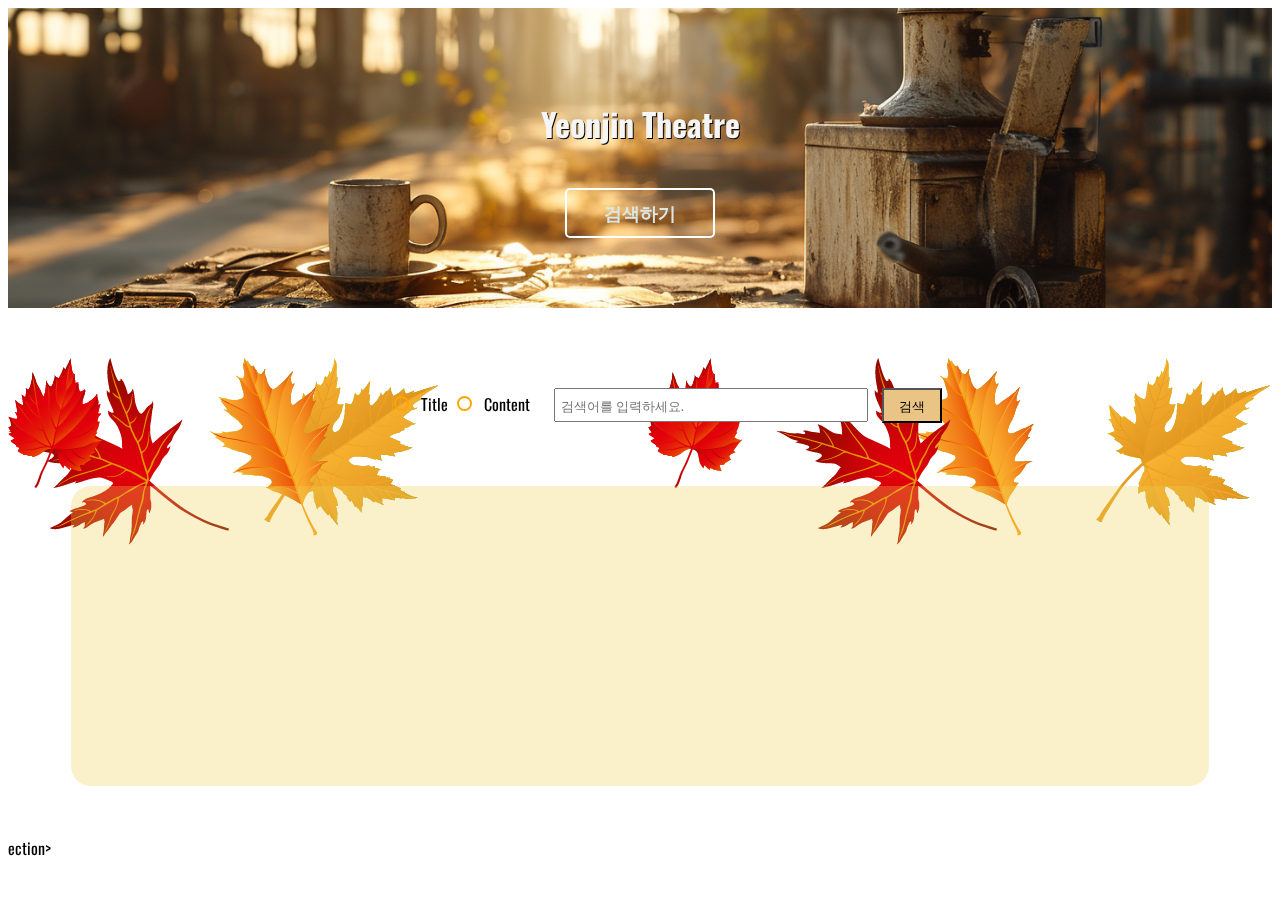
==== index.html @ d8fcef94 "수정" ====
<!DOCTYPE html>
<html lang="en">

<head>
  <meta charset="UTF-8" />
  <meta name="author" content="Yeonjin" />
  <meta name="viewport" content="width=device-width, initial-scale=1.0" />
  <link rel="preconnect" href="https://fonts.googleapis.com" />
  <link rel="preconnect" href="https://fonts.gstatic.com" crossorigin />
  <link href="https://fonts.googleapis.com/css2?family=Merriweather:ital,wght@1,700&display=swap" rel="stylesheet" />
  <link rel="stylesheet" href="https://fonts.googleapis.com/css2?family=Oswald&display=swap" />
  <link rel="stylesheet" href="main.css" />
  <link rel="stylesheet" href="https://cdn.jsdelivr.net/npm/bootstrap@5.0.2/dist/css/bootstrap.min.css"
    integrity="sha384-EVSTQN3/azprG1Anm3QDgpJLIm9Nao0Yz1ztcQTwFspd3yD65VohhpuuCOmLASjC" crossorigin="anonymous" />

  <title>Yeonjin Theatre</title>
  <script src="https://ajax.googleapis.com/ajax/libs/jquery/3.6.0/jquery.min.js"></script>
</head>

<body>
  <header class="title">
    <h1 class="reload" onclick="reloadPage()">Yeonjin Theatre</h1>
    <button type="button" class="btn btn-outline-light" id="toggle_button">
      검색하기
    </button>
  </header>

  <section class="leaves">
    <div class="set">
      <div><img src="leaves/leaves1.png"></div>
      <div><img src="leaves/leaves2.png"></div>
      <div><img src="leaves/leaves3.png"></div>
      <div><img src="leaves/leaves4.png"></div>
      <div><img src="leaves/leaves1.png"></div>
      <div><img src="leaves/leaves2.png"></div>
      <div><img src="leaves/leaves3.png"></div>
      <div><img src="leaves/leaves4.png"></div>
    </div>
    <div class="set set2">
      <div><img src="leaves/leaves1.png"></div>
      <div><img src="leaves/leaves2.png"></div>
      <div><img src="leaves/leaves3.png"></div>
      <div><img src="leaves/leaves4.png"></div>
      <div><img src="leaves/leaves1.png"></div>
      <div><img src="leaves/leaves2.png"></div>
      <div><img src="leaves/leaves3.png"></div>
      <div><img src="leaves/leaves4.png"></div>
    </div>
    <div class="set set3">
      <div><img src="leaves/leaves1.png"></div>
      <div><img src="leaves/leaves2.png"></div>
      <div><img src="leaves/leaves3.png"></div>
      <div><img src="leaves/leaves4.png"></div>
      <div><img src="leaves/leaves1.png"></div>
      <div><img src="leaves/leaves2.png"></div>
      <div><img src="leaves/leaves3.png"></div>
      <div><img src="leaves/leaves4.png"></div>
    </div>
  </section>

    <div class="search" style="display: flex">
      <a onsubmit="return false;">
        <input type="radio" id="serch_cond1" name="searchCond" value="title" />
        <span class="radio-text">Title</span>
        <input
          type="radio"
          id="serch_cond2"
          name="searchCond"
          value="content"
        />
        <span class="radio-text">Content</span>
        <input
          type="text"
          id="search_input"
          placeholder="검색어를 입력하세요."
        />
        <button type="button" class="btn btn-primary" id="search_button" value="검색">검색</button>
      </form>
  </div>

  <script src="movie2.js"></script>
  <script src="body.js"></script>

    <div class="content_group">
      <section class="grid0" id="value"></section>
    </div>
  </body>
</html>
ection>
  </div>

</body>

</html>
---- main.css ----
* {
  font-family: "Oswald", sans-serif;
}

.reload {
  cursor: pointer;
  transition: font-size 1.8s;
}

.reload:hover {
  filter: brightness(150%);
  font-size: 2em;
}

.title {
  background-image: url("title.png");
  background-position: center;
  background-size: cover;
  color: whitesmoke;
  height: 300px;
  display: flex;
  text-shadow: 1px 1px 0px black;
  flex-direction: column;
  align-items: center;
  justify-content: center;
  margin-bottom: 50px;
}

.title > button {
  width: 150px;
  height: 50px;
  background-color: transparent;
  border: none;
  color: #dae7e7;
  font-size: 18px;
  font-weight: bolder;
  border-radius: 5px;
  border: 2px solid white;
  margin-top: 20px;
}

.title > button:hover {
  background-color: white;
  opacity: 0.8;
  color: black;
}

.radio-text {
  margin-left: 5px;
  margin-right: 10px;
}

#search_button {
  height: 35px;
  width: 60px;
  margin-bottom: 3px;
  background-color: #e9c485;
  color: black;
}

#search_button:hover {
  filter: brightness(110%);
  color: ivory;
}

input[type="radio"] {
  margin-left: 10px;
  position: relative;
  /* 다른 라디오 버튼에는 적용되지 않는 기본 스타일 제거 */
  -webkit-appearance: none;
  -moz-appearance: none;
  appearance: none;
  /* 호버 효과 */
  transition: background-color 0.3s;
}

/* 가상의 체크 마크를 생성 */
input[type="radio"]::before {
  content: "";
  position: absolute;
  transform: translate(-100%, -100%);
  margin-right: 15px;
  width: 15px;
  height: 15px;
  border-radius: 50%;
  background-color: transparent;
  border: 2px solid #ffa500; /* 체크 마크 색상 */
  box-sizing: border-box;
  transition: background-color 0.3s;
}

/* 라디오 버튼 호버 효과 */
input[type="radio"]:hover::before {
  background-color: #ffa500; /* 호버 시 색상 변경 */
}

/* 체크된 라디오 버튼 스타일 */
input[type="radio"]:checked::before {
  background-color: #ffa500; /* 체크 시 색상 변경 */
}

/* 체크된 상태에서 가상의 체크 마크를 숨김 */
input[type="radio"]:checked {
  color: transparent;
}

#search_input {
  width: 300px;
  padding: 5px;
  margin-left: 10px;
  margin-right: 10px;
}

.logo img {
  width: 100px;
}

.search {
  display: flex;
  width: 100%;
  flex-direction: row;
  align-items: center;
  justify-content: center;
  margin-bottom: 30px;
  padding: 30px;
}

.content_group {
  width: 90%;
  border-radius: 20px;
  margin: 0 auto 50px auto;
  display: flex;
  flex-direction: column;
  align-items: center;
  justify-content: center;
  background-color: rgba(239, 210, 84, 0.3);
}

.grid0 {
  display: grid;
  width: 100%;
  padding: 50px;
  border-radius: 20px;
  grid-template-columns: repeat(4, 1fr);
  grid-template-rows: repeat(5, 1fr);
  grid-gap: 50px;
  grid-template-areas:
    "d0   d1   d2   d3"
    "d4   d5   d6   d7"
    "d8   d9   d10  d11"
    "d12  d13  d14  d15"
    "d16  d17  d18  d19";
}

@media (min-width: 768px) and (max-width: 1024px) {
  .grid0 {
    display: grid;
    width: 100%;
    padding: 50px;
    border-radius: 20px;
    grid-template-columns: repeat(4, 1fr);
    grid-template-rows: repeat(5, 1fr);
    grid-gap: 30px;
    grid-template-areas:
      "d0   d1   d2   d3"
      "d4   d5   d6   d7"
      "d8   d9   d10  d11"
      "d12  d13  d14  d15"
      "d16  d17  d18  d19";

    .movie_title {
      font-size: 16px;
      margin-bottom: 30px;
    }

    .movie_overview {
      font-size: 14px;
      margin-bottom: 50px;
    }

    .movie_rate {
      margin-bottom: 30px;
      font-size: 15px;
      margin-top: 90px;
    }
  }
}

@media (max-width: 768px) {
  .grid0 {
    grid-template-columns: repeat(2, 1fr);
    grid-gap: 20px;
    grid-template-areas:
      "d0   d1"
      "d2   d3"
      "d4   d5"
      "d6   d7"
      "d8   d9"
      "d10  d11"
      "d12  d13"
      "d14  d15"
      "d16  d17"
      "d18  d19";

    .movie_title {
      font-size: 17px;
    }

    .movie_overview {
      font-size: 15px;
    }
    .movie_rate {
      margin-bottom: 30px;
      font-size: 17px;
    }
  }

  .search {
    display: flex;
    width: 100%;
    margin-left: 0;
    margin-right: 0;
    flex-direction: row;
    align-items: center;
  }
  #search_input {
    width: 200px;
    padding: 5px;
    margin-left: 0;
    margin-right: 0;
  }
}

.movie_title {
  text-align: center;
  font-size: 23px;
  font-weight: bolder;
  height: 40px;
  margin-bottom: 60px;
}

.movie_poster:hover {
  opacity: 1;
  -webkit-animation: flash 1.5s;
  animation: flash 1.5s;
}
@-webkit-keyframes flash {
  0% {
    opacity: 0.4;
  }
  100% {
    opacity: 1;
  }
}
@keyframes flash {
  0% {
    opacity: 0.4;
  }
  100% {
    opacity: 1;
  }
}

.movie_overview {
  text-align: justify;
  font-size: 17px;
  height: 200px;
  margin-bottom: 90px;
}

.movie_rate {
  text-align: center;
  font-size: 21px;
  font-weight: bold;
  height: 30px;

  margin-bottom: 20px;
}

.modal {
  display: grid !important;
  justify-content: center;
  align-items: center;
  flex-direction: column;
}

.modal-content {
  width: 120% !important;
  height: 70% !important;
  padding: 20px;
  background-color: white;
  border: 3px solid black !important;
  border-radius: 8px !important;
  text-align: center;
  overflow: hidden;
  box-sizing: border-box;

  display: flex;
  align-items: center;
  justify-content: center;
}

.modal-content div {
  background-size: cover;
  background-position: center;
  border-radius: 12px;

  width: 100% !important;
  height: 100% !important;
}

.modal-content p {
  width: 300px;
  color: black;
  margin-top: 20px;
  margin-bottom: 0;
  border-bottom-left-radius: 4px;
  border-bottom-right-radius: 4px;
  font-weight: bold;
  font-size: 20px;
  word-break: keep-all;
}

@keyframes zoomAndRotate {
  from {
    transform: scale(0) rotateY(0deg);
  }
  to {
    transform: scale(1) rotateY(360deg);
  }
}

.zoomIn {
  animation: zoomAndRotate 0.5s ease forwards;
}
.hidden {
  visibility: hidden;
}

body {
  position: relative;
  z-index: 1;
}

/* 낙엽 css */
.leaves {
  position: fixed;
  width: 100%;
  height: 100vh;
  overflow: hidden;
  display: flex;
  align-items: center;
  justify-content: center;
  z-index: -1;
}
.leaves .set {
  position: absolute;
  width: 100%;
  height: 100vh;
  top: 0;
  left: 0;
  pointer-events: none;
}
.leaves .set div {
  position: absolute;
  display: block;
}
.leaves .set div:nth-child(1) {
  left: 20%;
  animation: animate 15s linear infinite;
  animation-delay: -7s;
}
.leaves .set div:nth-child(2) {
  left: 50%;
  animation: animate 20s linear infinite;
  animation-delay: -5s;
}
.leaves .set div:nth-child(2) {
  left: 50%;
  animation: animate 20s linear infinite;
  animation-delay: -5s;
}
.leaves .set div:nth-child(3) {
  left: 70%;
  animation: animate 20s linear infinite;
  animation-delay: 0s;
}
.leaves .set div:nth-child(4) {
  left: 0%;
  animation: animate 15s linear infinite;
  animation-delay: -5s;
}
.leaves .set div:nth-child(5) {
  left: 85%;
  animation: animate 18s linear infinite;
  animation-delay: -10s;
}
.leaves .set div:nth-child(6) {
  left: 0%;
  animation: animate 12s linear infinite;
}
.leaves .set div:nth-child(7) {
  left: 15%;
  animation: animate 14s linear infinite;
}
.leaves .set div:nth-child(8) {
  left: 60%;
  animation: animate 15s linear infinite;
}
@keyframes animate {
  0% {
    opacity: 0;
    top: -10%;
    transform: translateX(20px) rotate(0deg);
  }
  10% {
    opacity: 1;
  }
  20% {
    transform: translateX(-20px) rotate(45deg);
  }
  40% {
    transform: translateX(-20px) rotate(90deg);
  }
  60% {
    transform: translateX(20px) rotate(180deg);
  }
  80% {
    transform: translateX(-20px) rotate(180deg);
  }
  100% {
    top: 110%;
    transform: translateX(-20px) rotate(225deg);
  }
}
.set2 {
  transform: scale(2) rotateY(180deg);
  filter: blur(2px);
}
.set3 {
  transform: scale(0.8) rotateX(180deg);
  filter: blur(4px);
}
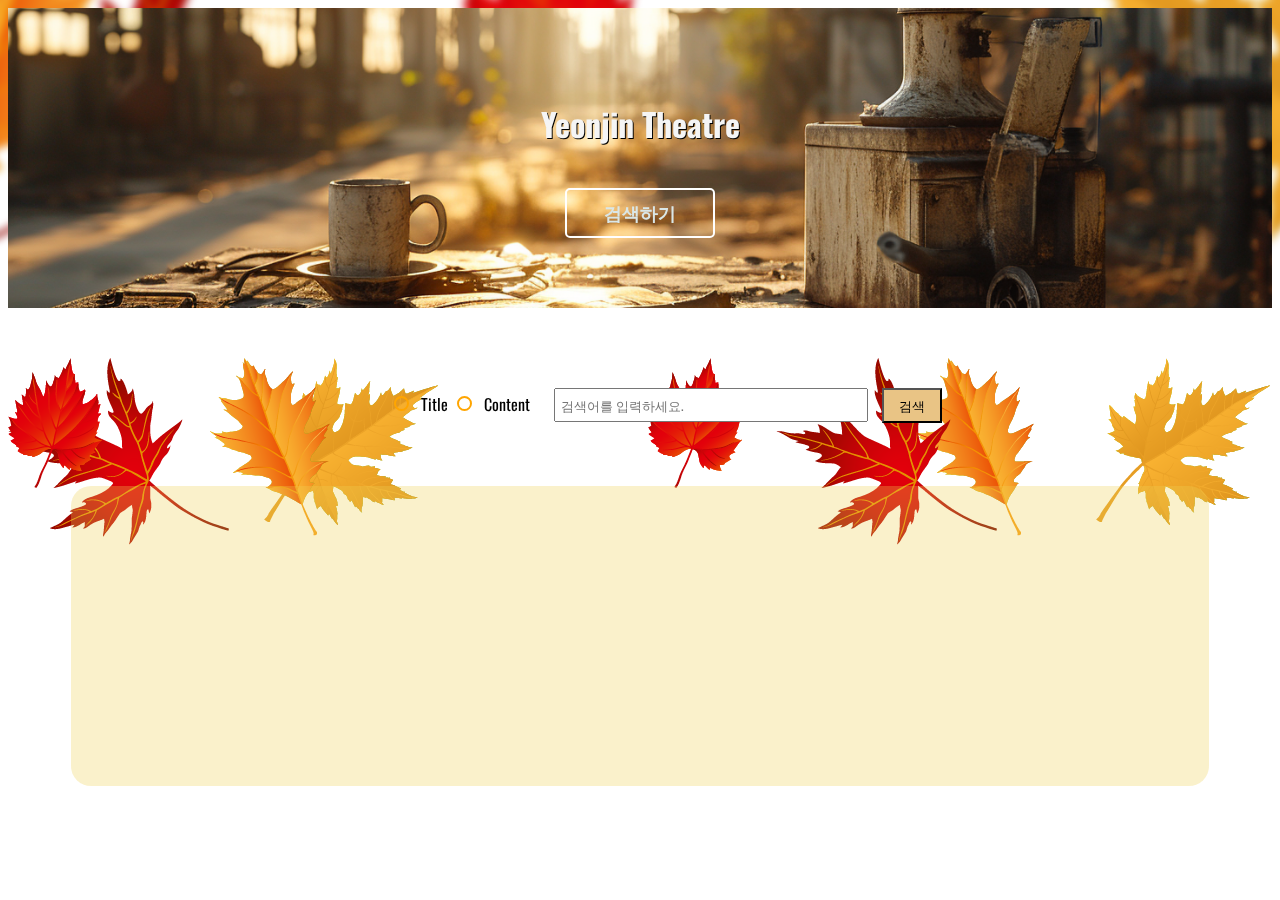
==== commit ea515037: "Remove typo" ====
--- a/index.html
+++ b/index.html
@@ -86,13 +86,6 @@
     </div>
   </body>
 </html>
-ection>
-  </div>
-
-</body>
-
-</html>
 
 
 
-
--- a/main.css
+++ b/main.css
@@ -231,6 +231,7 @@
   }
 }
 
+
 .movie_title {
   text-align: center;
   font-size: 23px;
@@ -347,7 +348,6 @@
   position: fixed;
   width: 100%;
   height: 100vh;
-  overflow: hidden;
   display: flex;
   align-items: center;
   justify-content: center;
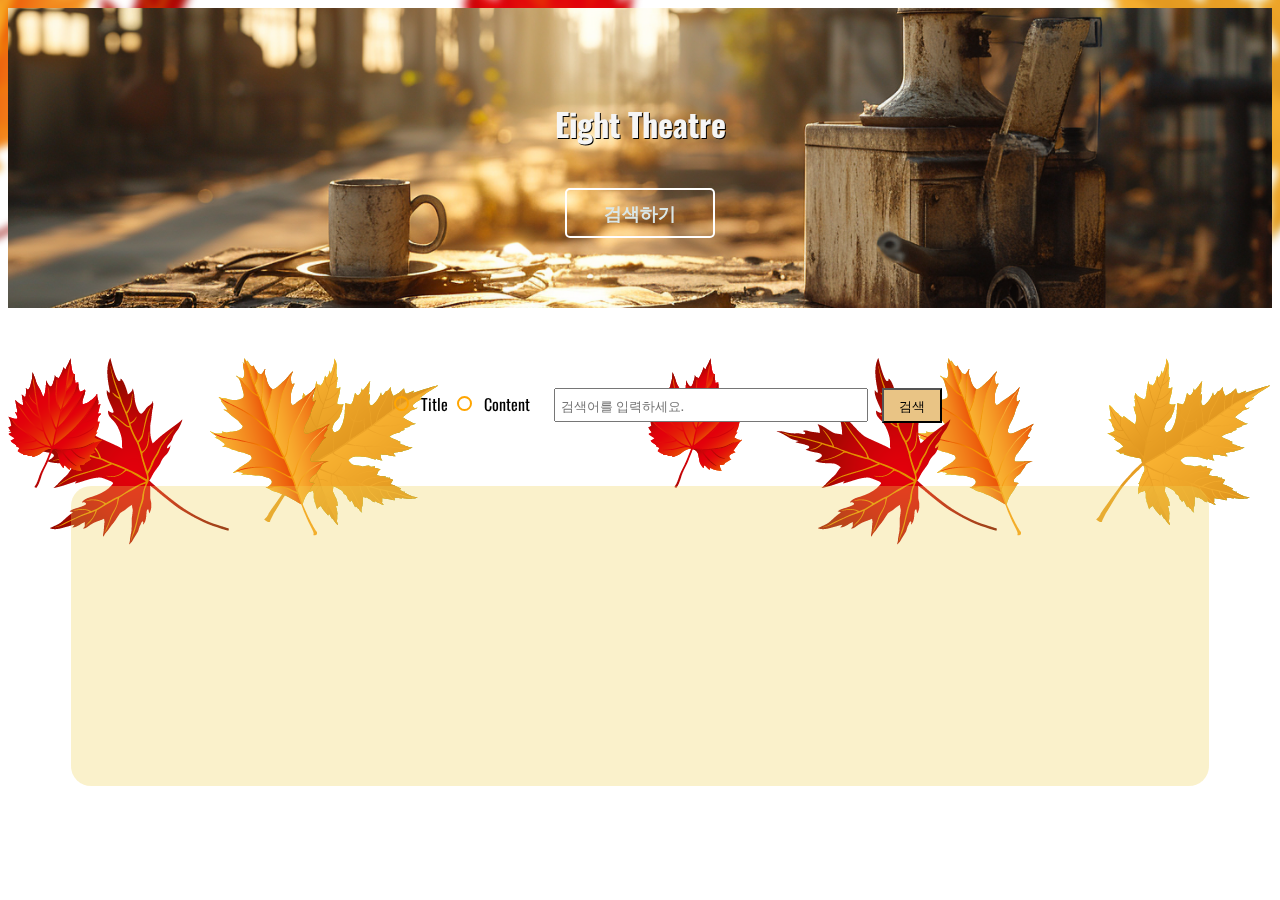
==== commit 4df43a65: "title change" ====
--- a/index.html
+++ b/index.html
@@ -13,13 +13,12 @@
   <link rel="stylesheet" href="https://cdn.jsdelivr.net/npm/bootstrap@5.0.2/dist/css/bootstrap.min.css"
     integrity="sha384-EVSTQN3/azprG1Anm3QDgpJLIm9Nao0Yz1ztcQTwFspd3yD65VohhpuuCOmLASjC" crossorigin="anonymous" />
 
-  <title>Yeonjin Theatre</title>
-  <script src="https://ajax.googleapis.com/ajax/libs/jquery/3.6.0/jquery.min.js"></script>
+  <title>Eight Theatre</title>
 </head>
 
 <body>
   <header class="title">
-    <h1 class="reload" onclick="reloadPage()">Yeonjin Theatre</h1>
+    <h1 class="reload" onclick="reloadPage()">Eight Theatre</h1>
     <button type="button" class="btn btn-outline-light" id="toggle_button">
       검색하기
     </button>
@@ -73,6 +72,7 @@
           type="text"
           id="search_input"
           placeholder="검색어를 입력하세요."
+          maxlength="20"
         />
         <button type="button" class="btn btn-primary" id="search_button" value="검색">검색</button>
       </form>
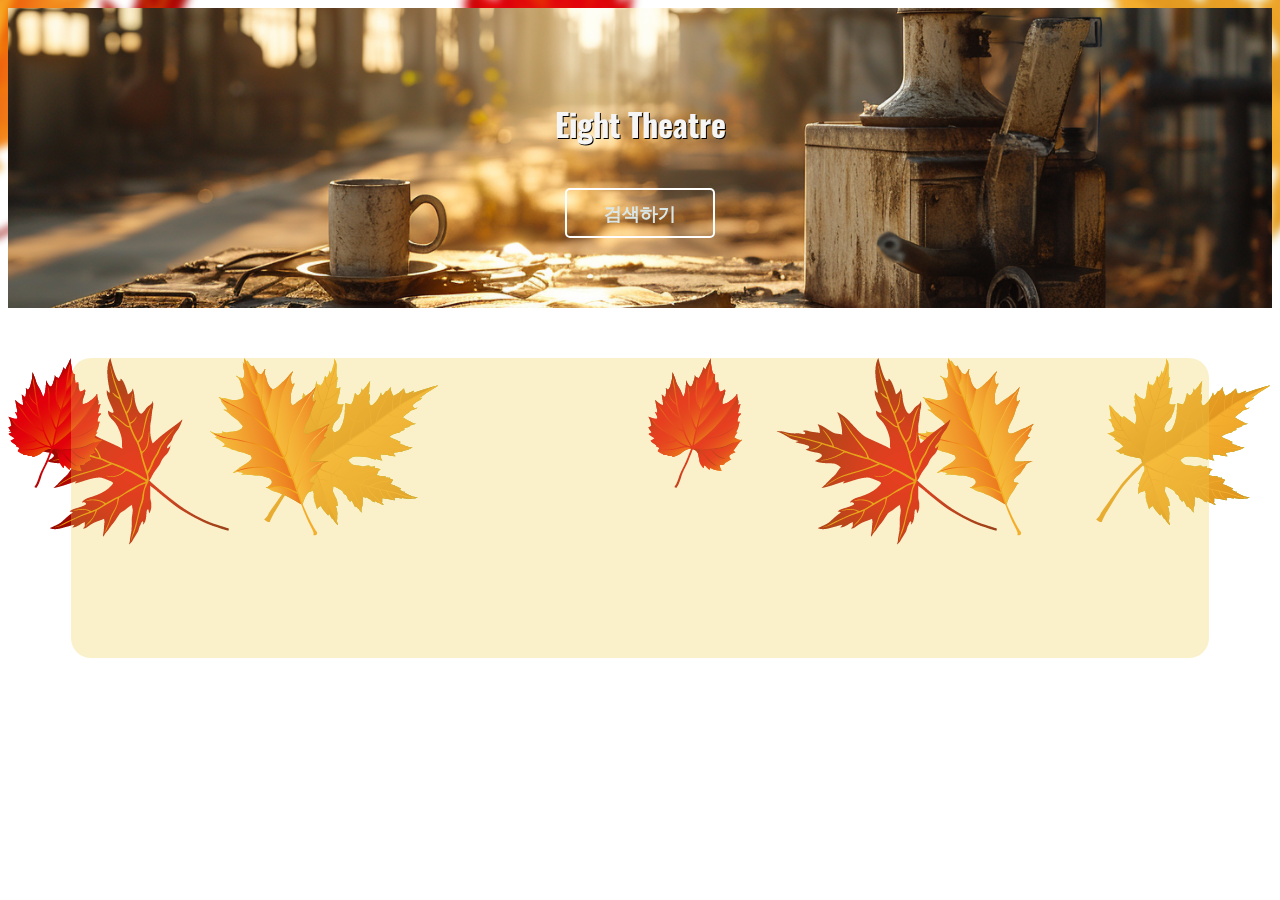
==== commit e9d3c85b: "Update index.html" ====
--- a/index.html
+++ b/index.html
@@ -1,86 +1,74 @@
 <!DOCTYPE html>
 <html lang="en">
 
-<head>
-  <meta charset="UTF-8" />
-  <meta name="author" content="Yeonjin" />
-  <meta name="viewport" content="width=device-width, initial-scale=1.0" />
-  <link rel="preconnect" href="https://fonts.googleapis.com" />
-  <link rel="preconnect" href="https://fonts.gstatic.com" crossorigin />
-  <link href="https://fonts.googleapis.com/css2?family=Merriweather:ital,wght@1,700&display=swap" rel="stylesheet" />
-  <link rel="stylesheet" href="https://fonts.googleapis.com/css2?family=Oswald&display=swap" />
-  <link rel="stylesheet" href="main.css" />
-  <link rel="stylesheet" href="https://cdn.jsdelivr.net/npm/bootstrap@5.0.2/dist/css/bootstrap.min.css"
-    integrity="sha384-EVSTQN3/azprG1Anm3QDgpJLIm9Nao0Yz1ztcQTwFspd3yD65VohhpuuCOmLASjC" crossorigin="anonymous" />
+  <head>
+    <meta charset="UTF-8" />
+    <meta name="author" content="Yeonjin" />
+    <meta name="viewport" content="width=device-width, initial-scale=1.0" />
+    <link rel="preconnect" href="https://fonts.googleapis.com" />
+    <link rel="preconnect" href="https://fonts.gstatic.com" crossorigin />
+    <link href="https://fonts.googleapis.com/css2?family=Merriweather:ital,wght@1,700&display=swap" rel="stylesheet" />
+    <link rel="stylesheet" href="https://fonts.googleapis.com/css2?family=Oswald&display=swap" />
+    <link rel="stylesheet" href="https://cdn.jsdelivr.net/npm/bootstrap@5.0.2/dist/css/bootstrap.min.css"
+      integrity="sha384-EVSTQN3/azprG1Anm3QDgpJLIm9Nao0Yz1ztcQTwFspd3yD65VohhpuuCOmLASjC" crossorigin="anonymous" />
+    <link rel="stylesheet" href="main.css" />
+  
+    <title>Eight Theatre</title>
+  </head>
 
-  <title>Eight Theatre</title>
-</head>
-
-<body>
-  <header class="title">
-    <h1 class="reload" onclick="reloadPage()">Eight Theatre</h1>
-    <button type="button" class="btn btn-outline-light" id="toggle_button">
-      검색하기
-    </button>
-  </header>
-
-  <section class="leaves">
-    <div class="set">
-      <div><img src="leaves/leaves1.png"></div>
-      <div><img src="leaves/leaves2.png"></div>
-      <div><img src="leaves/leaves3.png"></div>
-      <div><img src="leaves/leaves4.png"></div>
-      <div><img src="leaves/leaves1.png"></div>
-      <div><img src="leaves/leaves2.png"></div>
-      <div><img src="leaves/leaves3.png"></div>
-      <div><img src="leaves/leaves4.png"></div>
-    </div>
-    <div class="set set2">
-      <div><img src="leaves/leaves1.png"></div>
-      <div><img src="leaves/leaves2.png"></div>
-      <div><img src="leaves/leaves3.png"></div>
-      <div><img src="leaves/leaves4.png"></div>
-      <div><img src="leaves/leaves1.png"></div>
-      <div><img src="leaves/leaves2.png"></div>
-      <div><img src="leaves/leaves3.png"></div>
-      <div><img src="leaves/leaves4.png"></div>
-    </div>
-    <div class="set set3">
-      <div><img src="leaves/leaves1.png"></div>
-      <div><img src="leaves/leaves2.png"></div>
-      <div><img src="leaves/leaves3.png"></div>
-      <div><img src="leaves/leaves4.png"></div>
-      <div><img src="leaves/leaves1.png"></div>
-      <div><img src="leaves/leaves2.png"></div>
-      <div><img src="leaves/leaves3.png"></div>
-      <div><img src="leaves/leaves4.png"></div>
-    </div>
-  </section>
-
-    <div class="search" style="display: flex">
+  <body>
+    <header class="title">
+      <h1 class="reload" onclick="reloadPage()">Eight Theatre</h1>
+      <button type="button" class="btn btn-outline-light" id="toggle_button">검색하기</button>
+    </header>
+  
+    <section class="leaves">
+      <div class="set">
+        <div><img src="leaves/leaves1.png"></div>
+        <div><img src="leaves/leaves2.png"></div>
+        <div><img src="leaves/leaves3.png"></div>
+        <div><img src="leaves/leaves4.png"></div>
+        <div><img src="leaves/leaves1.png"></div>
+        <div><img src="leaves/leaves2.png"></div>
+        <div><img src="leaves/leaves3.png"></div>
+        <div><img src="leaves/leaves4.png"></div>
+      </div>
+      <div class="set set2">
+        <div><img src="leaves/leaves1.png"></div>
+        <div><img src="leaves/leaves2.png"></div>
+        <div><img src="leaves/leaves3.png"></div>
+        <div><img src="leaves/leaves4.png"></div>
+        <div><img src="leaves/leaves1.png"></div>
+        <div><img src="leaves/leaves2.png"></div>
+        <div><img src="leaves/leaves3.png"></div>
+        <div><img src="leaves/leaves4.png"></div>
+      </div>
+      <div class="set set3">
+        <div><img src="leaves/leaves1.png"></div>
+        <div><img src="leaves/leaves2.png"></div>
+        <div><img src="leaves/leaves3.png"></div>
+        <div><img src="leaves/leaves4.png"></div>
+        <div><img src="leaves/leaves1.png"></div>
+        <div><img src="leaves/leaves2.png"></div>
+        <div><img src="leaves/leaves3.png"></div>
+        <div><img src="leaves/leaves4.png"></div>
+      </div>
+    </section>
+  
+    <div class="search" style="display: none">
       <a onsubmit="return false;">
         <input type="radio" id="serch_cond1" name="searchCond" value="title" />
         <span class="radio-text">Title</span>
-        <input
-          type="radio"
-          id="serch_cond2"
-          name="searchCond"
-          value="content"
-        />
+        <input type="radio" id="serch_cond2" name="searchCond" value="content" />
         <span class="radio-text">Content</span>
-        <input
-          type="text"
-          id="search_input"
-          placeholder="검색어를 입력하세요."
-          maxlength="20"
-        />
+        <input type="text" id="search_input" placeholder="검색어를 입력하세요." maxlength="20" />
         <button type="button" class="btn btn-primary" id="search_button" value="검색">검색</button>
       </form>
-  </div>
-
-  <script src="movie2.js"></script>
-  <script src="body.js"></script>
-
+    </div>
+  
+    <script src="movie2.js"></script>
+    <script src="body.js"></script>
+  
     <div class="content_group">
       <section class="grid0" id="value"></section>
     </div>
--- a/main.css
+++ b/main.css
@@ -116,7 +116,7 @@
 }
 
 .search {
-  display: flex;
+  display: none;
   width: 100%;
   flex-direction: row;
   align-items: center;
@@ -215,14 +215,16 @@
     }
   }
 
-  .search {
-    display: flex;
-    width: 100%;
-    margin-left: 0;
-    margin-right: 0;
-    flex-direction: row;
-    align-items: center;
-  }
+.search {
+  display: none;
+  width: 100%;
+  flex-direction: row;
+  align-items: center;
+  justify-content: center;
+  margin-bottom: 30px;
+  padding: 30px;
+}
+  
   #search_input {
     width: 200px;
     padding: 5px;
@@ -237,7 +239,7 @@
   font-size: 23px;
   font-weight: bolder;
   height: 40px;
-  margin-bottom: 60px;
+  margin-bottom: 0.2rem !important;
 }
 
 .movie_poster:hover {
@@ -266,7 +268,7 @@
   text-align: justify;
   font-size: 17px;
   height: 200px;
-  margin-bottom: 90px;
+  margin-bottom: 1rem !important;
 }
 
 .movie_rate {
@@ -343,6 +345,9 @@
   z-index: 1;
 }
 
+.zoomIn {animation: zoomAndRotate 0.5s ease forwards;}
+.hidden {visibility: hidden;}
+
 /* 낙엽 css */
 .leaves {
   position: fixed;
